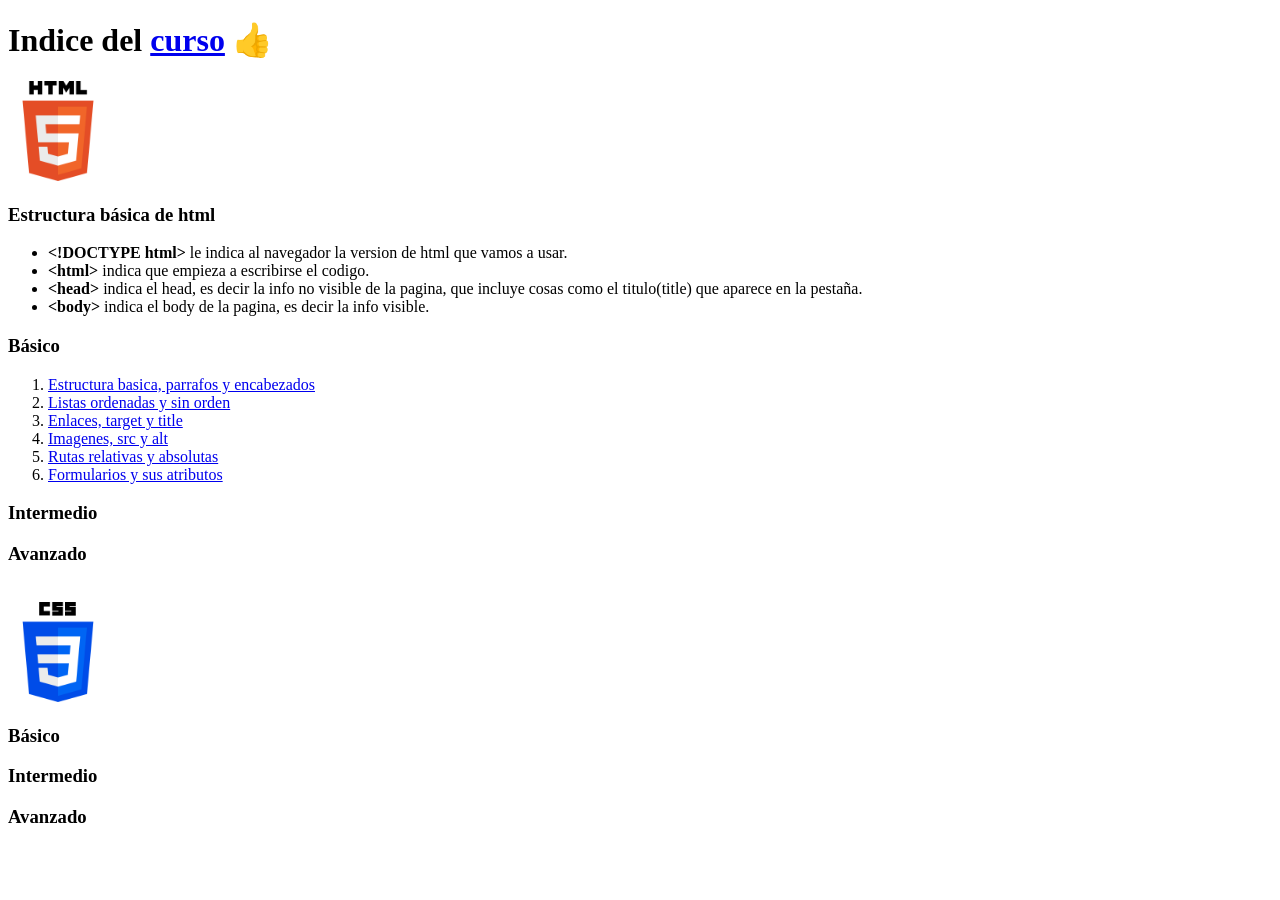
==== index.html @ 6ffe51af "Parte basica curso HTML completa" ====
<!DOCTYPE html>
<html>
<head>
    <title>Curso HTML y CSS</title>
</head>
<body>
    <h1>Indice del <a href="https://www.youtube.com/watch?v=ELSm-G201Ls">curso</a> 👍</h1>
    <img src="Imagenes/logohtml.png" alt="logo de html" height="100">
    <h3>Estructura básica de html</h3> 
    <ul>
        <li><b>&lt!DOCTYPE html&gt</b> le indica al navegador la version de html que vamos a usar.</li>
        <li><b>&lthtml&gt</b> indica que empieza a escribirse el codigo.</li>
        <li><b>&lthead&gt</b> indica el head, es decir la info no visible de la pagina, que incluye cosas como el titulo(title) que aparece en la pestaña.</li>
        <li><b>&ltbody&gt</b> indica el body de la pagina, es decir la info visible.</li>
    </ul>
    <h3>Básico</h3>
    <ol>
        <li><a href="BASIC_HTML/parrafos_y_encabezados.html" target="_self">Estructura basica, parrafos y encabezados</a></li>
        <li><a href="BASIC_HTML/listas.html" target="_self">Listas ordenadas y sin orden</a></li>
        <li><a href="BASIC_HTML/enlaces/enlaces.html" target="_self">Enlaces, target y title</a></li>
        <li><a href="BASIC_HTML/img.html" target="_self">Imagenes, src y alt</a></li>
        <li><a href="BASIC_HTML/rutas.html" target="_self">Rutas relativas y absolutas</a></li>
        <li><a href="BASIC_HTML/formularios.html" target="_self">Formularios y sus atributos</a></li>
    </ol>
    <h3>Intermedio</h3>
    <h3>Avanzado</h3>
    <br>
    <img src="Imagenes/logocss.png" alt="logo de css" height="100">
    <h3>Básico</h3>
    <h3>Intermedio</h3>
    <h3>Avanzado</h3>
</body>
</html>
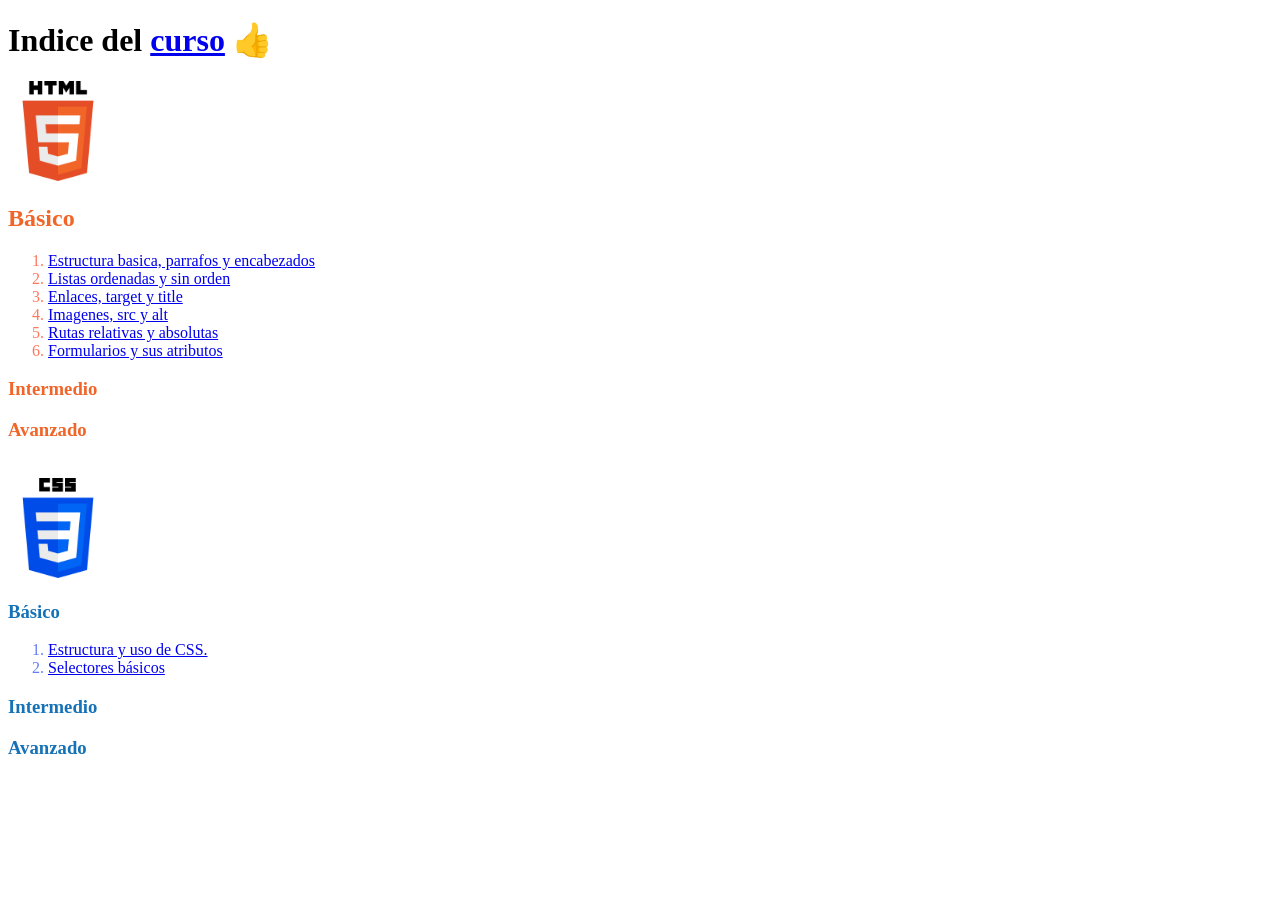
==== commit 630889d8: "Añadidos los temas de estructura CSS y selectores basicos, junto a la aplicacion de colores para los" ====
--- a/index.html
+++ b/index.html
@@ -2,19 +2,13 @@
 <html>
 <head>
     <title>Curso HTML y CSS</title>
+    <link rel="stylesheet" href="public/styles.css">
 </head>
 <body>
-    <h1>Indice del <a href="https://www.youtube.com/watch?v=ELSm-G201Ls">curso</a> 👍</h1>
+    <h1 id="indice-curso">Indice del <a href="https://www.youtube.com/watch?v=ELSm-G201Ls">curso</a> 👍</h1>
     <img src="Imagenes/logohtml.png" alt="logo de html" height="100">
-    <h3>Estructura básica de html</h3> 
-    <ul>
-        <li><b>&lt!DOCTYPE html&gt</b> le indica al navegador la version de html que vamos a usar.</li>
-        <li><b>&lthtml&gt</b> indica que empieza a escribirse el codigo.</li>
-        <li><b>&lthead&gt</b> indica el head, es decir la info no visible de la pagina, que incluye cosas como el titulo(title) que aparece en la pestaña.</li>
-        <li><b>&ltbody&gt</b> indica el body de la pagina, es decir la info visible.</li>
-    </ul>
-    <h3>Básico</h3>
-    <ol>
+    <h2 class="color-html">Básico</h3>
+    <ol class="subcolor-html">
         <li><a href="BASIC_HTML/parrafos_y_encabezados.html" target="_self">Estructura basica, parrafos y encabezados</a></li>
         <li><a href="BASIC_HTML/listas.html" target="_self">Listas ordenadas y sin orden</a></li>
         <li><a href="BASIC_HTML/enlaces/enlaces.html" target="_self">Enlaces, target y title</a></li>
@@ -22,12 +16,16 @@
         <li><a href="BASIC_HTML/rutas.html" target="_self">Rutas relativas y absolutas</a></li>
         <li><a href="BASIC_HTML/formularios.html" target="_self">Formularios y sus atributos</a></li>
     </ol>
-    <h3>Intermedio</h3>
-    <h3>Avanzado</h3>
+    <h3 class="color-html">Intermedio</h3>
+    <h3 class="color-html">Avanzado</h3>
     <br>
     <img src="Imagenes/logocss.png" alt="logo de css" height="100">
-    <h3>Básico</h3>
-    <h3>Intermedio</h3>
-    <h3>Avanzado</h3>
+    <h3 class="color-css">Básico</h3>
+    <ol class="subcolor-css">
+        <li><a href="BASIC_CSS/estructura_y_uso.html" target="_self">Estructura y uso de CSS.</a></li>
+        <li><a href="BASIC_CSS/selectores.html" target="_self">Selectores básicos</a></li>
+    </ol>
+    <h3 class="color-css">Intermedio</h3>
+    <h3 class="color-css">Avanzado</h3>
 </body>
 </html>
--- a/public/styles.css
+++ b/public/styles.css
@@ -0,0 +1,41 @@
+/*=====COLORES DE CSS Y HTML=====*/
+
+.color-html{
+    color: #F16529; /*html orange*/
+}
+
+.subcolor-html{
+    color: #FF775C;
+}
+
+.color-css{
+    color: #1572B6; /*css blue*/
+}
+
+.subcolor-css{
+    color: #637CF8;
+}
+
+#color-curso{
+    color: #6C63FF; /*purple tech*/
+}
+
+/*=====SELECTORES=====*/
+
+.ejemplo-incorrecto{
+    color: red;
+}
+
+.ejemplo-correcto{
+    color: green;
+}
+
+/*==========*/
+
+.red-highlight{
+    color: crimson;
+}
+
+.green-highlight{
+    color:forestgreen
+}
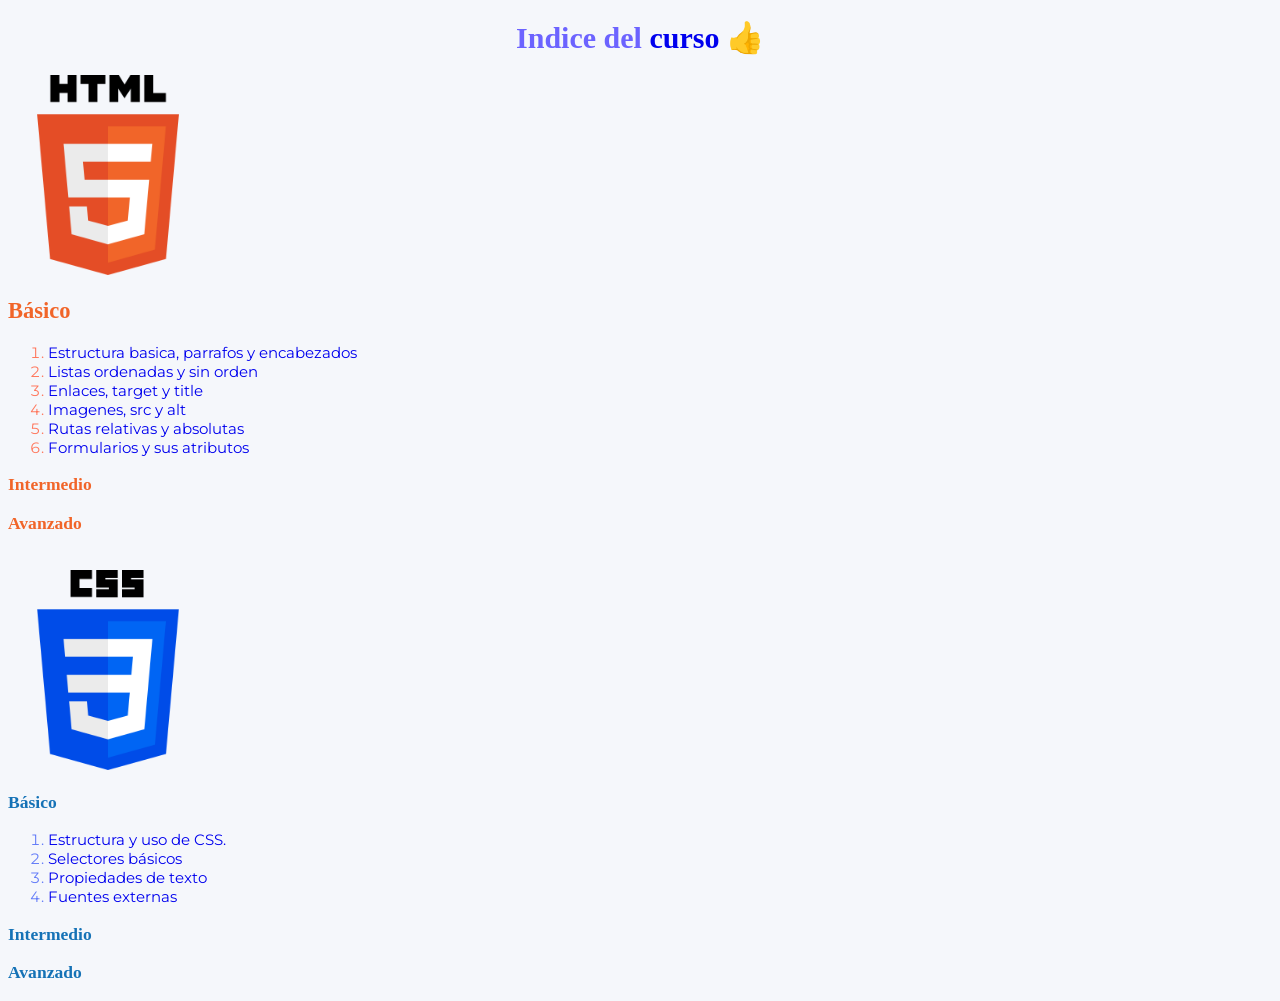
==== commit 356b6f63: "Añadidas secciones de propiedades de texto y fuentes externas, modificaciones y correcciones varias " ====
--- a/index.html
+++ b/index.html
@@ -2,12 +2,14 @@
 <html>
 <head>
     <title>Curso HTML y CSS</title>
-    <link rel="stylesheet" href="public/styles.css">
+    <link rel="stylesheet" href="public/css/fonts.css">
+    <link rel="stylesheet" href="public/css/base.css">
+    <link rel="stylesheet" href="public/css/styles.css">
 </head>
 <body>
-    <h1 id="indice-curso">Indice del <a href="https://www.youtube.com/watch?v=ELSm-G201Ls">curso</a> 👍</h1>
-    <img src="Imagenes/logohtml.png" alt="logo de html" height="100">
-    <h2 class="color-html">Básico</h3>
+    <h1 class="color-curso">Indice del <a href="https://www.youtube.com/watch?v=ELSm-G201Ls" target="_blank">curso</a> 👍</h1>
+    <img src="public/images/logohtml.png" alt="logo de html" class="logo">
+    <h2 class="color-html">Básico</h2>
     <ol class="subcolor-html">
         <li><a href="BASIC_HTML/parrafos_y_encabezados.html" target="_self">Estructura basica, parrafos y encabezados</a></li>
         <li><a href="BASIC_HTML/listas.html" target="_self">Listas ordenadas y sin orden</a></li>
@@ -19,11 +21,13 @@
     <h3 class="color-html">Intermedio</h3>
     <h3 class="color-html">Avanzado</h3>
     <br>
-    <img src="Imagenes/logocss.png" alt="logo de css" height="100">
+    <img src="public/images/logocss.png" alt="logo de css" class="logo">
     <h3 class="color-css">Básico</h3>
     <ol class="subcolor-css">
         <li><a href="BASIC_CSS/estructura_y_uso.html" target="_self">Estructura y uso de CSS.</a></li>
         <li><a href="BASIC_CSS/selectores.html" target="_self">Selectores básicos</a></li>
+        <li><a href="BASIC_CSS/propiedades_texto.html">Propiedades de texto</a></li>
+        <li><a href="BASIC_CSS/fuentes_externas.html">Fuentes externas</a></li>
     </ol>
     <h3 class="color-css">Intermedio</h3>
     <h3 class="color-css">Avanzado</h3>
--- a/public/css/fonts.css
+++ b/public/css/fonts.css
@@ -0,0 +1,4 @@
+@font-face {
+    font-family: Montserrat;
+    src: url('../fonts/Montserrat-VariableFont_wght.ttf') format('truetype');
+}
--- a/public/css/base.css
+++ b/public/css/base.css
@@ -0,0 +1,23 @@
+body{
+    background-color: #f5f7fb;
+    font-family: Montserrat, sans;
+    font-size: 15px;
+    text-align:justify;
+}
+
+h1{
+    text-align: center;
+}
+
+h1, h2, h3, h4, h5, h6{
+    font-family: tahoma;
+}
+
+
+a{
+    text-decoration: none;
+}
+
+a:hover{
+    text-decoration:underline;
+}
--- a/public/css/styles.css
+++ b/public/css/styles.css
@@ -0,0 +1,85 @@
+/*=====COLORES DE CSS Y HTML=====*/
+
+.color-html{
+    color: #F16529;
+}
+
+.subcolor-html{
+    color: #FF775C;
+}
+
+.color-css{
+    color: #1572B6;
+}
+
+.subcolor-css{
+    color: #637CF8;
+}
+
+.color-curso{
+    color: #6C63FF;
+}
+
+/*=====CORRECTO-INCORRECTO=====*/
+
+.ejemplo-incorrecto{
+    color: red;
+}
+
+.ejemplo-correcto{
+    color: green;
+}
+
+/*=====RESALTAR=====*/
+
+.red-highlight{
+    color: crimson;
+}
+
+.green-highlight{
+    color:forestgreen
+}
+
+/*=====PROPIEDADES=====*/
+
+
+.logo{
+    height: 200px;
+}
+
+.ejemplo-h1{
+    text-align: start;
+}
+
+/*=====SECCION PROPIEDADES DE TEXTO=====*/
+.color{
+    color: blueviolet;
+}
+
+.font-family{
+    font-family: 'Times New Roman';
+}
+
+.font-size{
+    font-size: large;
+}
+
+.font-weight{
+    font-weight: bold;
+}
+
+.font-style{
+    font-style: italic;
+}
+
+.text-align{
+    text-align: center;
+}
+
+.line-height{
+    line-height: 35px;
+}
+
+.letter-spacing{
+    letter-spacing: 2px;
+}
